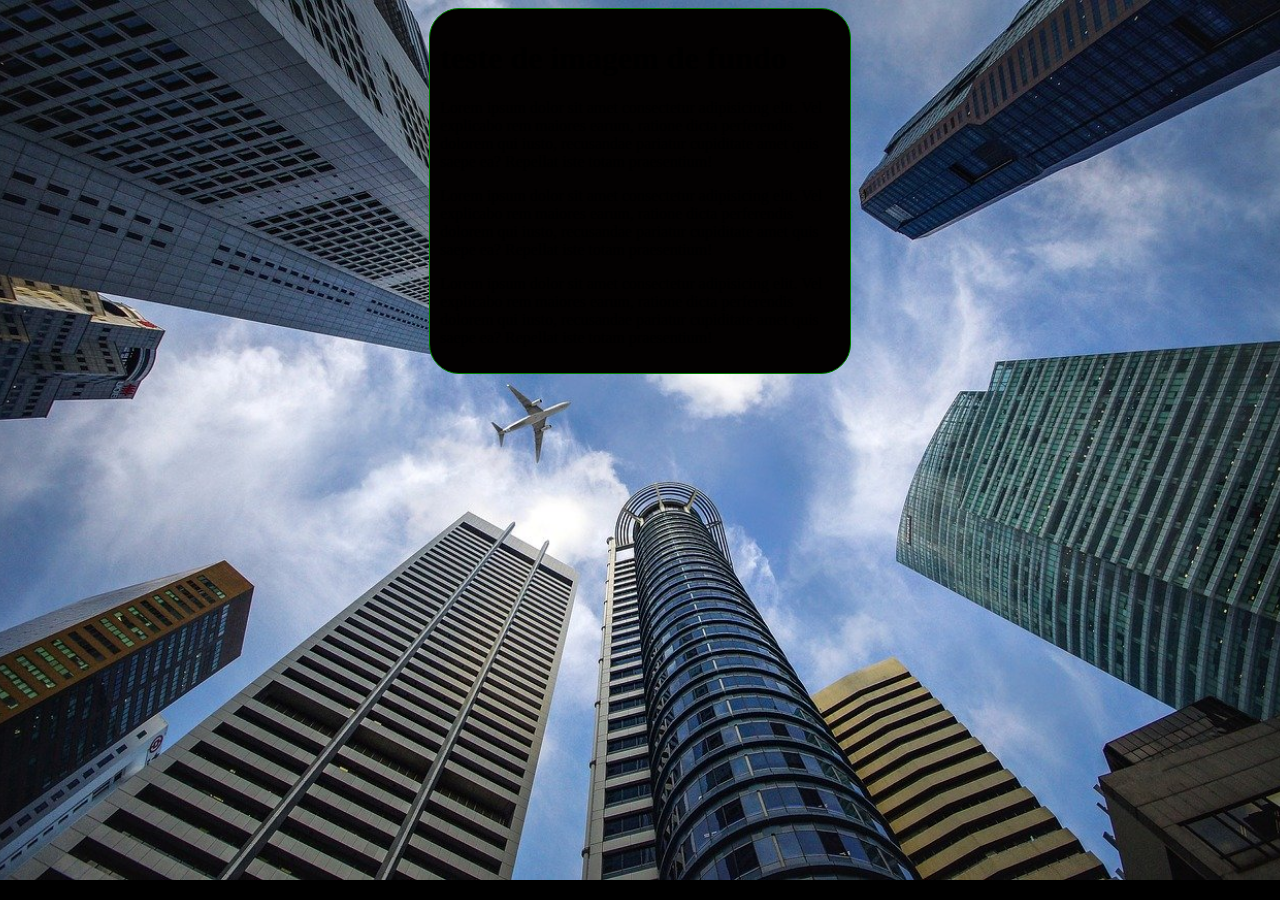
==== modulo 3/images/fundo006.html @ a6c69e14 "atualizacao" ====
<!DOCTYPE html>
<html lang="pt-br">
<head>
    <meta charset="UTF-8">
    <meta http-equiv="X-UA-Compatible" content="IE=edge">
    <meta name="viewport" content="width=device-width, initial-scale=1.0">
    <title>fundo</title>
    <style>
        body{
            height: 96vh;
            background-color: rgb(0, 0, 0);
            background-image: url(wallpaper002.jpg);
            background-repeat: no-repeat;   
            background-size: cover; 
            background-position: center;
        }
        main{ 

          
            background-color: rgb(3, 1, 1);;
            width: 400px;
            padding: 10px;
            margin: auto;
            border: solid 1px green;
            border-radius: 30px;
       
        }
    </style>
</head>
<body>
    <main>
        <h1>teste de imagem de fundo</h1>
        <p>Lorem ipsum dolor sit amet consectetur adipisicing elit. Vel explicabo rem maiores earum, ratione dicta perferendis dolorem qui iusto, recusandae pariatur cupiditate amet quis saepe ea? Repellat iste totam praesentium!</p> <p>Lorem ipsum dolor sit amet consectetur adipisicing elit. Vel explicabo rem maiores earum, ratione dicta perferendis dolorem qui iusto, recusandae pariatur cupiditate amet quis saepe ea? Repellat iste totam praesentium!</p> <p>Lorem ipsum dolor sit amet consectetur adipisicing elit. Vel explicabo rem maiores earum, ratione dicta perferendis dolorem qui iusto, recusandae pariatur cupiditate amet quis saepe ea? Repellat iste totam praesentium!</p>
    </main>
</body>
</html>
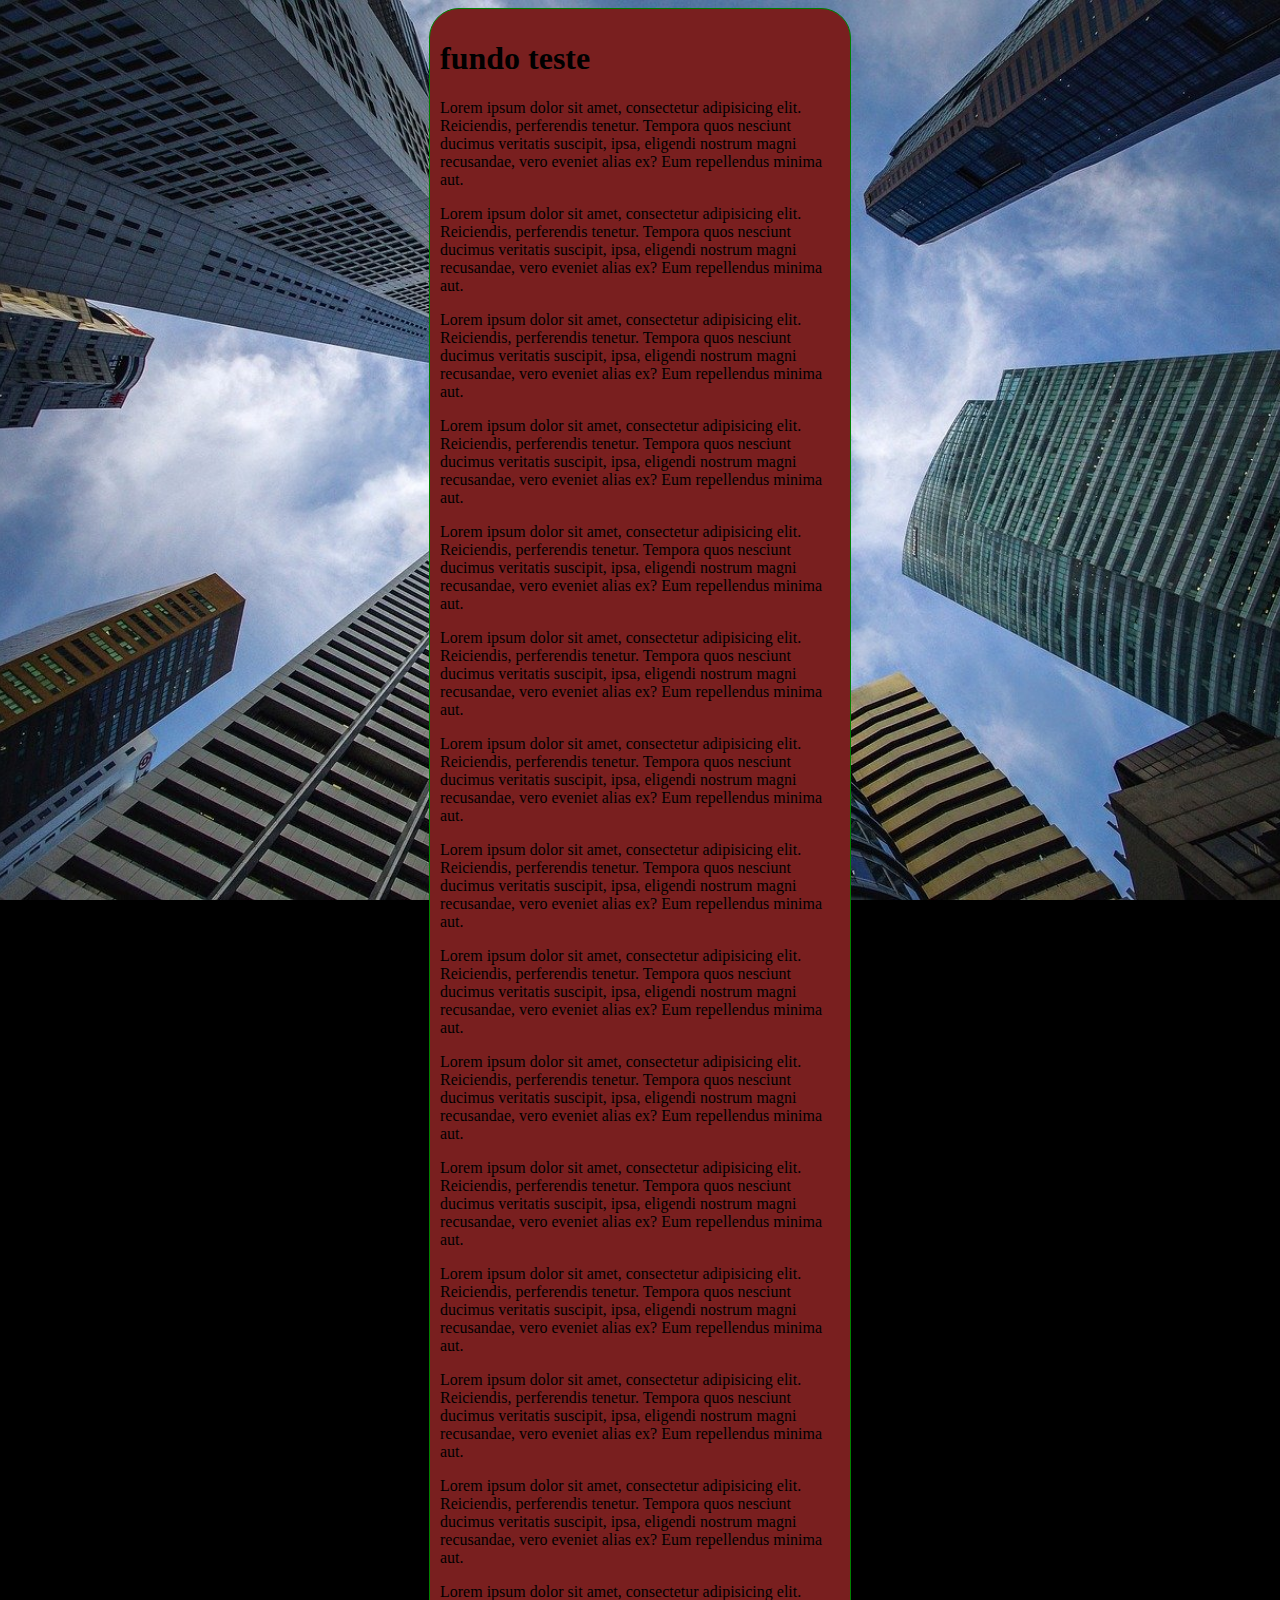
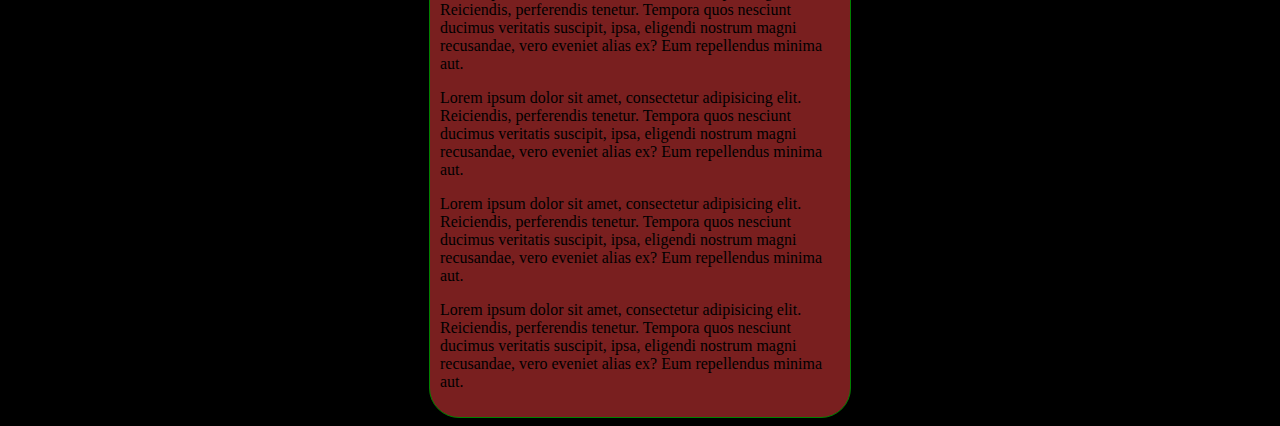
==== commit 5faa8cad: "novos" ====
--- a/modulo 3/images/fundo006.html
+++ b/modulo 3/images/fundo006.html
@@ -4,33 +4,31 @@
     <meta charset="UTF-8">
     <meta http-equiv="X-UA-Compatible" content="IE=edge">
     <meta name="viewport" content="width=device-width, initial-scale=1.0">
-    <title>fundo</title>
-    <style>
-        body{
-            height: 96vh;
-            background-color: rgb(0, 0, 0);
-            background-image: url(wallpaper002.jpg);
-            background-repeat: no-repeat;   
-            background-size: cover; 
-            background-position: center;
-        }
-        main{ 
+    <title>fundo parado</title>
+<style>
+    body{
+    
+        background-color: rgb(0, 0, 0);
+        background-image: url(wallpaper002.jpg);
+        background-position: center;
+        background-repeat: repeat-y;
+        background-size: cover;
+        background-attachment: fixed;
 
-          
-            background-color: rgb(3, 1, 1);;
-            width: 400px;
-            padding: 10px;
-            margin: auto;
-            border: solid 1px green;
-            border-radius: 30px;
-       
-        }
-    </style>
+    }main{
+        background-color: rgb(121, 31, 31);
+        max-width: 400px;
+        padding: 10px;
+        margin: auto;
+        border: 1px solid green;
+        border-radius: 30px;
+    }
+</style>
 </head>
 <body>
-    <main>
-        <h1>teste de imagem de fundo</h1>
-        <p>Lorem ipsum dolor sit amet consectetur adipisicing elit. Vel explicabo rem maiores earum, ratione dicta perferendis dolorem qui iusto, recusandae pariatur cupiditate amet quis saepe ea? Repellat iste totam praesentium!</p> <p>Lorem ipsum dolor sit amet consectetur adipisicing elit. Vel explicabo rem maiores earum, ratione dicta perferendis dolorem qui iusto, recusandae pariatur cupiditate amet quis saepe ea? Repellat iste totam praesentium!</p> <p>Lorem ipsum dolor sit amet consectetur adipisicing elit. Vel explicabo rem maiores earum, ratione dicta perferendis dolorem qui iusto, recusandae pariatur cupiditate amet quis saepe ea? Repellat iste totam praesentium!</p>
-    </main>
+<main>
+    <h1>fundo teste</h1>
+    <p>Lorem ipsum dolor sit amet, consectetur adipisicing elit. Reiciendis, perferendis tenetur. Tempora quos nesciunt ducimus veritatis suscipit, ipsa, eligendi nostrum magni recusandae, vero eveniet alias ex? Eum repellendus minima aut.</p>  <p>Lorem ipsum dolor sit amet, consectetur adipisicing elit. Reiciendis, perferendis tenetur. Tempora quos nesciunt ducimus veritatis suscipit, ipsa, eligendi nostrum magni recusandae, vero eveniet alias ex? Eum repellendus minima aut.</p>  <p>Lorem ipsum dolor sit amet, consectetur adipisicing elit. Reiciendis, perferendis tenetur. Tempora quos nesciunt ducimus veritatis suscipit, ipsa, eligendi nostrum magni recusandae, vero eveniet alias ex? Eum repellendus minima aut.</p> <p>Lorem ipsum dolor sit amet, consectetur adipisicing elit. Reiciendis, perferendis tenetur. Tempora quos nesciunt ducimus veritatis suscipit, ipsa, eligendi nostrum magni recusandae, vero eveniet alias ex? Eum repellendus minima aut.</p>  <p>Lorem ipsum dolor sit amet, consectetur adipisicing elit. Reiciendis, perferendis tenetur. Tempora quos nesciunt ducimus veritatis suscipit, ipsa, eligendi nostrum magni recusandae, vero eveniet alias ex? Eum repellendus minima aut.</p>  <p>Lorem ipsum dolor sit amet, consectetur adipisicing elit. Reiciendis, perferendis tenetur. Tempora quos nesciunt ducimus veritatis suscipit, ipsa, eligendi nostrum magni recusandae, vero eveniet alias ex? Eum repellendus minima aut.</p> <p>Lorem ipsum dolor sit amet, consectetur adipisicing elit. Reiciendis, perferendis tenetur. Tempora quos nesciunt ducimus veritatis suscipit, ipsa, eligendi nostrum magni recusandae, vero eveniet alias ex? Eum repellendus minima aut.</p>  <p>Lorem ipsum dolor sit amet, consectetur adipisicing elit. Reiciendis, perferendis tenetur. Tempora quos nesciunt ducimus veritatis suscipit, ipsa, eligendi nostrum magni recusandae, vero eveniet alias ex? Eum repellendus minima aut.</p>  <p>Lorem ipsum dolor sit amet, consectetur adipisicing elit. Reiciendis, perferendis tenetur. Tempora quos nesciunt ducimus veritatis suscipit, ipsa, eligendi nostrum magni recusandae, vero eveniet alias ex? Eum repellendus minima aut.</p>   <p>Lorem ipsum dolor sit amet, consectetur adipisicing elit. Reiciendis, perferendis tenetur. Tempora quos nesciunt ducimus veritatis suscipit, ipsa, eligendi nostrum magni recusandae, vero eveniet alias ex? Eum repellendus minima aut.</p>  <p>Lorem ipsum dolor sit amet, consectetur adipisicing elit. Reiciendis, perferendis tenetur. Tempora quos nesciunt ducimus veritatis suscipit, ipsa, eligendi nostrum magni recusandae, vero eveniet alias ex? Eum repellendus minima aut.</p>  <p>Lorem ipsum dolor sit amet, consectetur adipisicing elit. Reiciendis, perferendis tenetur. Tempora quos nesciunt ducimus veritatis suscipit, ipsa, eligendi nostrum magni recusandae, vero eveniet alias ex? Eum repellendus minima aut.</p> <p>Lorem ipsum dolor sit amet, consectetur adipisicing elit. Reiciendis, perferendis tenetur. Tempora quos nesciunt ducimus veritatis suscipit, ipsa, eligendi nostrum magni recusandae, vero eveniet alias ex? Eum repellendus minima aut.</p>  <p>Lorem ipsum dolor sit amet, consectetur adipisicing elit. Reiciendis, perferendis tenetur. Tempora quos nesciunt ducimus veritatis suscipit, ipsa, eligendi nostrum magni recusandae, vero eveniet alias ex? Eum repellendus minima aut.</p>  <p>Lorem ipsum dolor sit amet, consectetur adipisicing elit. Reiciendis, perferendis tenetur. Tempora quos nesciunt ducimus veritatis suscipit, ipsa, eligendi nostrum magni recusandae, vero eveniet alias ex? Eum repellendus minima aut.</p> <p>Lorem ipsum dolor sit amet, consectetur adipisicing elit. Reiciendis, perferendis tenetur. Tempora quos nesciunt ducimus veritatis suscipit, ipsa, eligendi nostrum magni recusandae, vero eveniet alias ex? Eum repellendus minima aut.</p>  <p>Lorem ipsum dolor sit amet, consectetur adipisicing elit. Reiciendis, perferendis tenetur. Tempora quos nesciunt ducimus veritatis suscipit, ipsa, eligendi nostrum magni recusandae, vero eveniet alias ex? Eum repellendus minima aut.</p>  <p>Lorem ipsum dolor sit amet, consectetur adipisicing elit. Reiciendis, perferendis tenetur. Tempora quos nesciunt ducimus veritatis suscipit, ipsa, eligendi nostrum magni recusandae, vero eveniet alias ex? Eum repellendus minima aut.</p>
+</main>
 </body>
 </html>